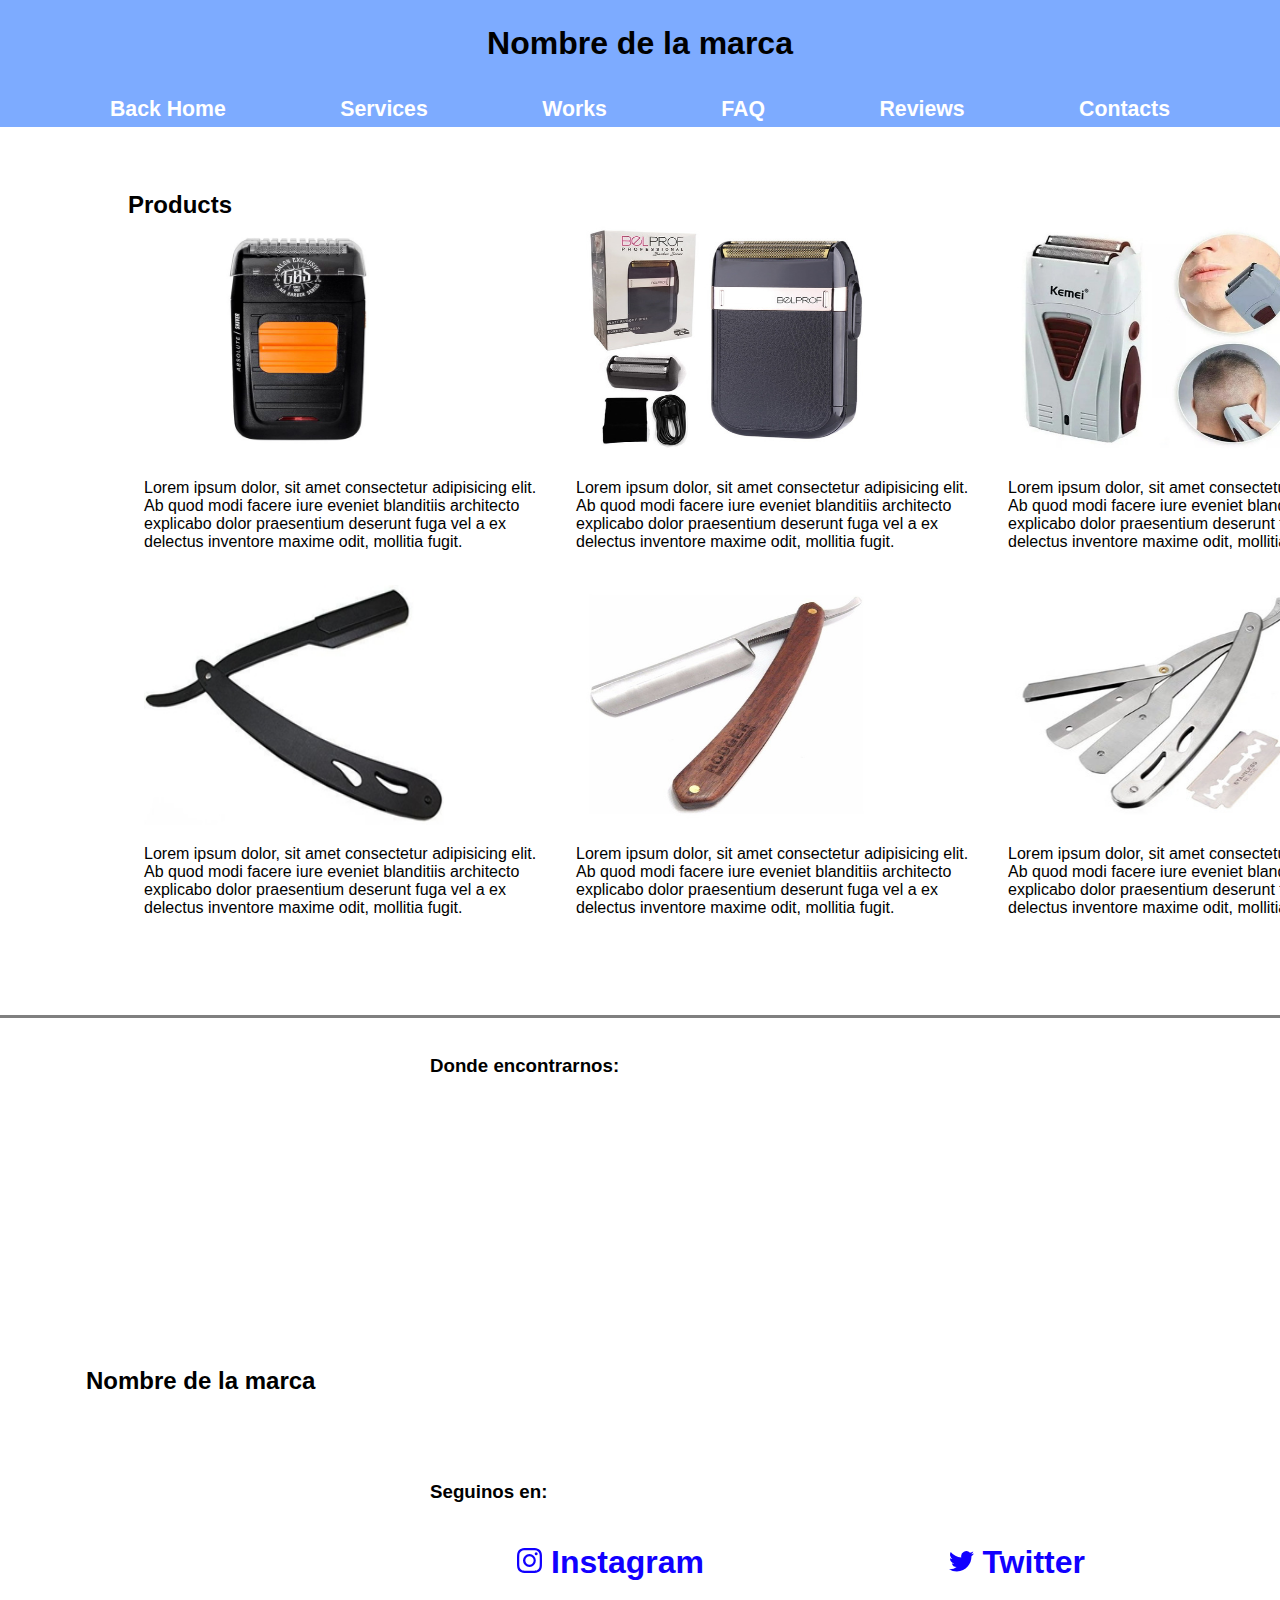
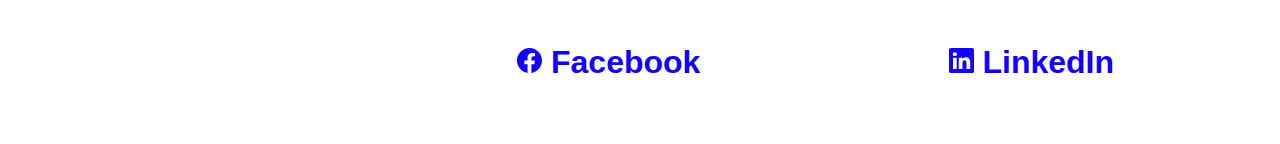
==== Products.html @ ce1cce15 "Inicio proyecto ya hecho en GitHub" ====
<!DOCTYPE html>
<html lang="en">
  <head>
    <meta charset="UTF-8" />
    <meta http-equiv="X-UA-Compatible" content="IE=edge" />
    <meta name="viewport" content="width=device-width, initial-scale=1.0" />
    <!-- CSS -->
    <link rel="stylesheet" href="style.css" />
    <title>Shop</title>
  </head>
  <body>
    <header id="inicio">
      <h1>Nombre de la marca</h1>
      <!-- Logo que nos va a acompañar a medida que vayamos bajando por la pagina que cuando
        lo tocamos nos redirecciona por un enlace interno a la parte de inicio donde esta el
        menu-->
      <div id="main-menu" class="main-menu">
        <nav>
          <ul>
            <li><a href="index.html#inicio">Back Home</a></li>
            <li><a href="index.html#services">Services</a></li>
            <li><a href="index.html#works">Works</a></li>
            <li><a href="index.html#FAQ">FAQ</a></li>
            <li><a href="index.html#reviews">Reviews</a></li>
            <li><a href="#contacts">Contacts</a></li>
          </ul>
        </nav>
      </div>
    </header>

    <main>
      <section id="shop">
        <h2 class="title">Products</h2>
        <span class="grid-container">
          <div class="grid-item">
            <span class="preview">
              <img
                src="/Media/product-1.jpg"
                alt="Producto1"
                class="preview-img"
              />
              <p class="product-description">
                Lorem ipsum dolor, sit amet consectetur adipisicing elit. Ab
                quod modi facere iure eveniet blanditiis architecto explicabo
                dolor praesentium deserunt fuga vel a ex delectus inventore
                maxime odit, mollitia fugit.
              </p>
            </span>
          </div>
          <div class="grid-item">
            <span class="preview">
              <img
                src="/Media/product-2.jpg"
                alt="Producto2"
                class="preview-img"
              />
              <p class="product-description">
                Lorem ipsum dolor, sit amet consectetur adipisicing elit. Ab
                quod modi facere iure eveniet blanditiis architecto explicabo
                dolor praesentium deserunt fuga vel a ex delectus inventore
                maxime odit, mollitia fugit.
              </p>
            </span>
          </div>
          <div class="grid-item">
            <span class="preview">
              <img
                src="/Media/product-3.jpg"
                alt="Producto3"
                class="preview-img"
              />
              <p class="product-description">
                Lorem ipsum dolor, sit amet consectetur adipisicing elit. Ab
                quod modi facere iure eveniet blanditiis architecto explicabo
                dolor praesentium deserunt fuga vel a ex delectus inventore
                maxime odit, mollitia fugit.
              </p>
            </span>
          </div>
          <div class="grid-item">
            <span class="preview">
              <img
                src="/Media/product-4.jpg"
                alt="Producto4"
                class="preview-img"
              />
              <p class="product-description">
                Lorem ipsum dolor, sit amet consectetur adipisicing elit. Ab
                quod modi facere iure eveniet blanditiis architecto explicabo
                dolor praesentium deserunt fuga vel a ex delectus inventore
                maxime odit, mollitia fugit.
              </p>
            </span>
          </div>
          <div class="grid-item">
            <span class="preview">
              <img
                src="/Media/product-5.jpg"
                alt="Producto5"
                class="preview-img"
              />
              <p class="product-description">
                Lorem ipsum dolor, sit amet consectetur adipisicing elit. Ab
                quod modi facere iure eveniet blanditiis architecto explicabo
                dolor praesentium deserunt fuga vel a ex delectus inventore
                maxime odit, mollitia fugit.
              </p>
            </span>
          </div>
          <div class="grid-item">
            <span class="preview">
              <img
                src="/Media/product-6.jpg"
                alt="Producto6"
                class="preview-img"
              />
              <p class="product-description">
                Lorem ipsum dolor, sit amet consectetur adipisicing elit. Ab
                quod modi facere iure eveniet blanditiis architecto explicabo
                dolor praesentium deserunt fuga vel a ex delectus inventore
                maxime odit, mollitia fugit.
              </p>
            </span>
          </div>
        </span>
      </section>
    </main>

    <footer id="contacts" class="contacts">
      <span class="grid-footer">
        <div class="grid-footer-item grid-logo">
          <h2 class="title">Nombre de la marca</h2>
          <!--Logo que nos direcciona al inicio de la pagina donde esta el nav con el menu
          principal-->
        </div>
        <div class="grid-footer-item grid-location">
          <h3 class="footer-titles">Donde encontrarnos:</h3>
          <iframe
            src="https://www.google.com/maps/embed?pb=!1m18!1m12!1m3!1d3283.4423552784606!2d-58.43862198476999!3d-34.61826008045575!2m3!1f0!2f0!3f0!3m2!1i1024!2i768!4f13.1!3m3!1m2!1s0x95bcca46cce64531%3A0xcca4388974fe6a72!2sRivadavia%20%26%20Av.%20Acoyte%2C%20C1424%20CABA!5e0!3m2!1ses!2sar!4v1639240900793!5m2!1ses!2sar"
            width="850"
            height="325"
            style="border: 0"
            allowfullscreen=""
            loading="lazy"
            class="grid-map"
          ></iframe>
        </div>
        <div class="grid-footer-item grid-follow-us">
          <h3 class="footer-titles">Seguinos en:</h3>
        </div>
        <div class="grid-footer-item grid-nets grid-ig">
          <a
            href="https://www.instagram.com/?hl=es-la"
            target="_blank"
            class="social-nets-title"
          >
            <svg
              xmlns="http://www.w3.org/2000/svg"
              width="25"
              height="25"
              fill="currentColor"
              class="bi bi-instagram"
              viewBox="0 0 16 16"
            >
              <path
                d="M8 0C5.829 0 5.556.01 4.703.048 3.85.088 3.269.222 2.76.42a3.917 3.917 0 0 0-1.417.923A3.927 3.927 0 0 0 .42 2.76C.222 3.268.087 3.85.048 4.7.01 5.555 0 5.827 0 8.001c0 2.172.01 2.444.048 3.297.04.852.174 1.433.372 1.942.205.526.478.972.923 1.417.444.445.89.719 1.416.923.51.198 1.09.333 1.942.372C5.555 15.99 5.827 16 8 16s2.444-.01 3.298-.048c.851-.04 1.434-.174 1.943-.372a3.916 3.916 0 0 0 1.416-.923c.445-.445.718-.891.923-1.417.197-.509.332-1.09.372-1.942C15.99 10.445 16 10.173 16 8s-.01-2.445-.048-3.299c-.04-.851-.175-1.433-.372-1.941a3.926 3.926 0 0 0-.923-1.417A3.911 3.911 0 0 0 13.24.42c-.51-.198-1.092-.333-1.943-.372C10.443.01 10.172 0 7.998 0h.003zm-.717 1.442h.718c2.136 0 2.389.007 3.232.046.78.035 1.204.166 1.486.275.373.145.64.319.92.599.28.28.453.546.598.92.11.281.24.705.275 1.485.039.843.047 1.096.047 3.231s-.008 2.389-.047 3.232c-.035.78-.166 1.203-.275 1.485a2.47 2.47 0 0 1-.599.919c-.28.28-.546.453-.92.598-.28.11-.704.24-1.485.276-.843.038-1.096.047-3.232.047s-2.39-.009-3.233-.047c-.78-.036-1.203-.166-1.485-.276a2.478 2.478 0 0 1-.92-.598 2.48 2.48 0 0 1-.6-.92c-.109-.281-.24-.705-.275-1.485-.038-.843-.046-1.096-.046-3.233 0-2.136.008-2.388.046-3.231.036-.78.166-1.204.276-1.486.145-.373.319-.64.599-.92.28-.28.546-.453.92-.598.282-.11.705-.24 1.485-.276.738-.034 1.024-.044 2.515-.045v.002zm4.988 1.328a.96.96 0 1 0 0 1.92.96.96 0 0 0 0-1.92zm-4.27 1.122a4.109 4.109 0 1 0 0 8.217 4.109 4.109 0 0 0 0-8.217zm0 1.441a2.667 2.667 0 1 1 0 5.334 2.667 2.667 0 0 1 0-5.334z"
              />
            </svg>
            Instagram</a
          >
        </div>
        <div class="grid-footer-item grid-nets grid-tw">
          <a
            href="https://twitter.com/?lang=es"
            target="_blank"
            class="social-nets-title"
            ><svg
              xmlns="http://www.w3.org/2000/svg"
              width="25"
              height="25"
              fill="currentColor"
              class="bi bi-twitter"
              viewBox="0 0 16 16"
            >
              <path
                d="M5.026 15c6.038 0 9.341-5.003 9.341-9.334 0-.14 0-.282-.006-.422A6.685 6.685 0 0 0 16 3.542a6.658 6.658 0 0 1-1.889.518 3.301 3.301 0 0 0 1.447-1.817 6.533 6.533 0 0 1-2.087.793A3.286 3.286 0 0 0 7.875 6.03a9.325 9.325 0 0 1-6.767-3.429 3.289 3.289 0 0 0 1.018 4.382A3.323 3.323 0 0 1 .64 6.575v.045a3.288 3.288 0 0 0 2.632 3.218 3.203 3.203 0 0 1-.865.115 3.23 3.23 0 0 1-.614-.057 3.283 3.283 0 0 0 3.067 2.277A6.588 6.588 0 0 1 .78 13.58a6.32 6.32 0 0 1-.78-.045A9.344 9.344 0 0 0 5.026 15z"
              />
            </svg>
            Twitter</a
          >
        </div>
        <div class="grid-footer-item grid-nets grid-fb">
          <a
            href="https://www.facebook.com/"
            target="_blank"
            class="social-nets-title"
          >
            <svg
              xmlns="http://www.w3.org/2000/svg"
              width="25"
              height="25"
              fill="currentColor"
              class="bi bi-facebook"
              viewBox="0 0 16 16"
            >
              <path
                d="M16 8.049c0-4.446-3.582-8.05-8-8.05C3.58 0-.002 3.603-.002 8.05c0 4.017 2.926 7.347 6.75 7.951v-5.625h-2.03V8.05H6.75V6.275c0-2.017 1.195-3.131 3.022-3.131.876 0 1.791.157 1.791.157v1.98h-1.009c-.993 0-1.303.621-1.303 1.258v1.51h2.218l-.354 2.326H9.25V16c3.824-.604 6.75-3.934 6.75-7.951z"
              />
            </svg>
            Facebook</a
          >
        </div>
        <div class="grid-footer-item grid-nets grid-lin">
          <a
            href="https://www.linkedin.com/home"
            target="_blank"
            class="social-nets-title"
            ><svg
              xmlns="http://www.w3.org/2000/svg"
              width="25"
              height="25"
              fill="currentColor"
              class="bi bi-linkedin"
              viewBox="0 0 16 16"
            >
              <path
                d="M0 1.146C0 .513.526 0 1.175 0h13.65C15.474 0 16 .513 16 1.146v13.708c0 .633-.526 1.146-1.175 1.146H1.175C.526 16 0 15.487 0 14.854V1.146zm4.943 12.248V6.169H2.542v7.225h2.401zm-1.2-8.212c.837 0 1.358-.554 1.358-1.248-.015-.709-.52-1.248-1.342-1.248-.822 0-1.359.54-1.359 1.248 0 .694.521 1.248 1.327 1.248h.016zm4.908 8.212V9.359c0-.216.016-.432.08-.586.173-.431.568-.878 1.232-.878.869 0 1.216.662 1.216 1.634v3.865h2.401V9.25c0-2.22-1.184-3.252-2.764-3.252-1.274 0-1.845.7-2.165 1.193v.025h-.016a5.54 5.54 0 0 1 .016-.025V6.169h-2.4c.03.678 0 7.225 0 7.225h2.4z"
              />
            </svg>
            LinkedIn</a
          >
        </div>
      </span>
    </footer>
  </body>
</html>
---- style.css ----
* {
  margin: 0;
  padding: 0;
  font-family: "Segoe UI", Tahoma, Geneva, Verdana, sans-serif;
}

html {
  scroll-padding: 160px;
}
/* Se usara CSS solo en la pagina de index, no la en la 
de products */

/* Logo que va a acompañar junto con el menu a medida que
scrolliemos por la pag */
h1 {
  background-color: rgb(125, 171, 255);
  text-align: center;
  padding: 25px 35px 35px 35px;
}

a {
  text-decoration: none;
  color: white;
  font-size: 1.33em;
  font-weight: bold;
}

.main-menu {
  background-color: rgb(125, 171, 255);
  text-align: center;
}

.main-menu nav ul li {
  display: inline-block;
  padding: 0px 25px;
  margin: 0px 30px 5px 30px;
}

header {
  position: sticky;
  width: 100%;
  top: 0;
  z-index: 2;
}
main {
  padding: 0 10%;
}

section {
  margin: 4em 0;
}

/* Fin del header y de generalidades en la pagina */

/* Services */

.service {
  display: flex;
  justify-content: space-evenly;
}

.service-text {
  text-align: justify;
  margin: auto;
}

/* Fin services */

/* Works */

.works {
  display: flex;
  justify-content: space-evenly;
}

.preview {
  max-width: 25%;
  padding: 1em;
}
.preview-img {
  width: 300px;
  height: 240px;
}

/* FAQ */

.question {
  margin: 3em;
  display: flex;
}

.answer {
  margin-left: 15%;
}

/* Fin FAQ */

/* Reviews */

.reviews {
  display: flex;
}

.review {
  margin: 2em;
}

.star-img {
  width: 200px;
  margin: 0 auto 0 auto;
  display: block;
}

/* Fin Reviews */

/* Contacts - Footer */

.footer-titles {
  padding: 2em 0;
}

.grid-footer {
  display: grid;
  grid-template-rows: 1fr 100px 100px 100px;
  grid-template-columns: 1fr;
  margin: 0;
  border-top: 3px solid gray;
}

.grid-logo {
  grid-row: 1/5;
  grid-column: 1/2;
  margin: auto auto auto 20%;
}

.grid-location {
  grid-row: 1/2;
  grid-column: 2/4;
}

.grid-map {
  margin: 0 auto;
}

.grid-follow-us {
  grid-row: 2/4;
  grid-column: 2/3;
}

.grid-nets {
  margin: auto auto 500px 20%;
}

.grid-ig {
  grid-row: 3/4;
  grid-column: 2/3;
}

.grid-tw {
  grid-row: 3/4;
  grid-column: 3/4;
}

.grid-fb {
  grid-row: 4/5;
  grid-column: 2/3;
}

.grid-lin {
  grid-row: 4/5;
  grid-column: 3/4;
}

.social-nets-title {
  color: rgb(17, 0, 255);
  font-size: 2em;
}

/* Fin Contacts */

/* Products */

.product-description {
  width: 25em;
  padding: 1em;
}

.grid-container {
  display: grid;
  grid-template-rows: repeat(2, 1fr);
  grid-template-columns: repeat(3, 1fr);
}

/* Fin Products */
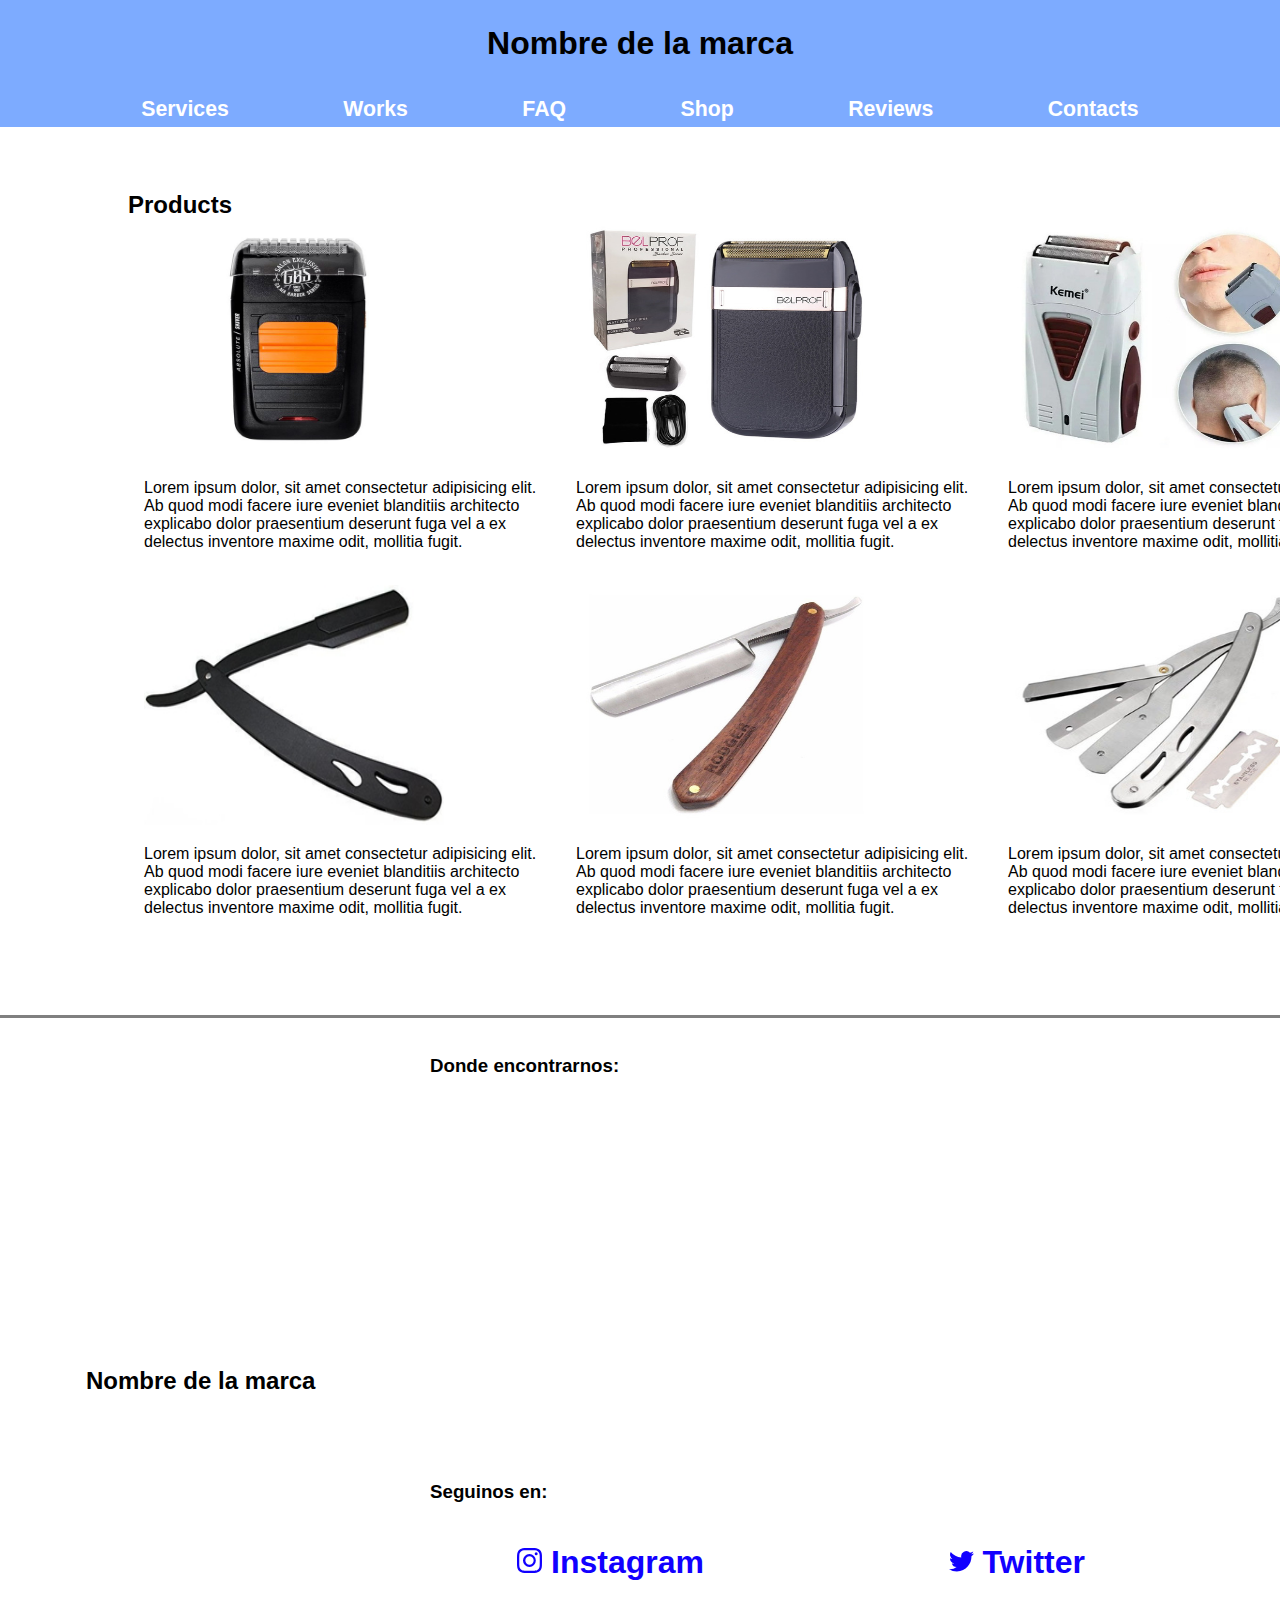
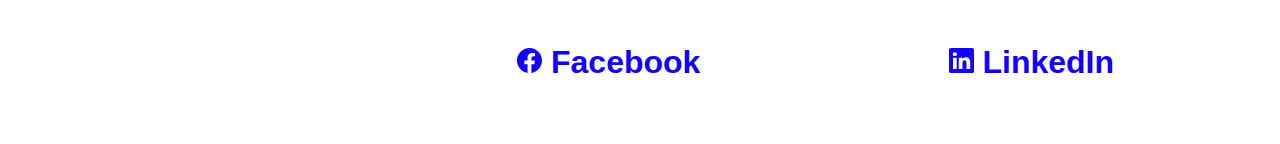
==== commit 27cff329: "Agrego tambien las modificaciones al menu de la pagina de Products" ====
--- a/Products.html
+++ b/Products.html
@@ -16,13 +16,13 @@
         menu-->
       <div id="main-menu" class="main-menu">
         <nav>
-          <ul>
-            <li><a href="index.html#inicio">Back Home</a></li>
-            <li><a href="index.html#services">Services</a></li>
-            <li><a href="index.html#works">Works</a></li>
-            <li><a href="index.html#FAQ">FAQ</a></li>
-            <li><a href="index.html#reviews">Reviews</a></li>
-            <li><a href="#contacts">Contacts</a></li>
+          <ul class="container-menu">
+            <li class="menu-buttom"><a href="#services">Services</a></li>
+            <li class="menu-buttom"><a href="#works">Works</a></li>
+            <li class="menu-buttom"><a href="#FAQ">FAQ</a></li>
+            <li class="menu-buttom"><a href="./products.html">Shop</a></li>
+            <li class="menu-buttom"><a href="#reviews">Reviews</a></li>
+            <li class="menu-buttom"><a href="#contacts">Contacts</a></li>
           </ul>
         </nav>
       </div>
--- a/style.css
+++ b/style.css
@@ -28,6 +28,10 @@
 .main-menu {
   background-color: rgb(125, 171, 255);
   text-align: center;
+}
+
+.menu-buttom:hover {
+  transform: scale(1.4);
 }
 
 .main-menu nav ul li {
